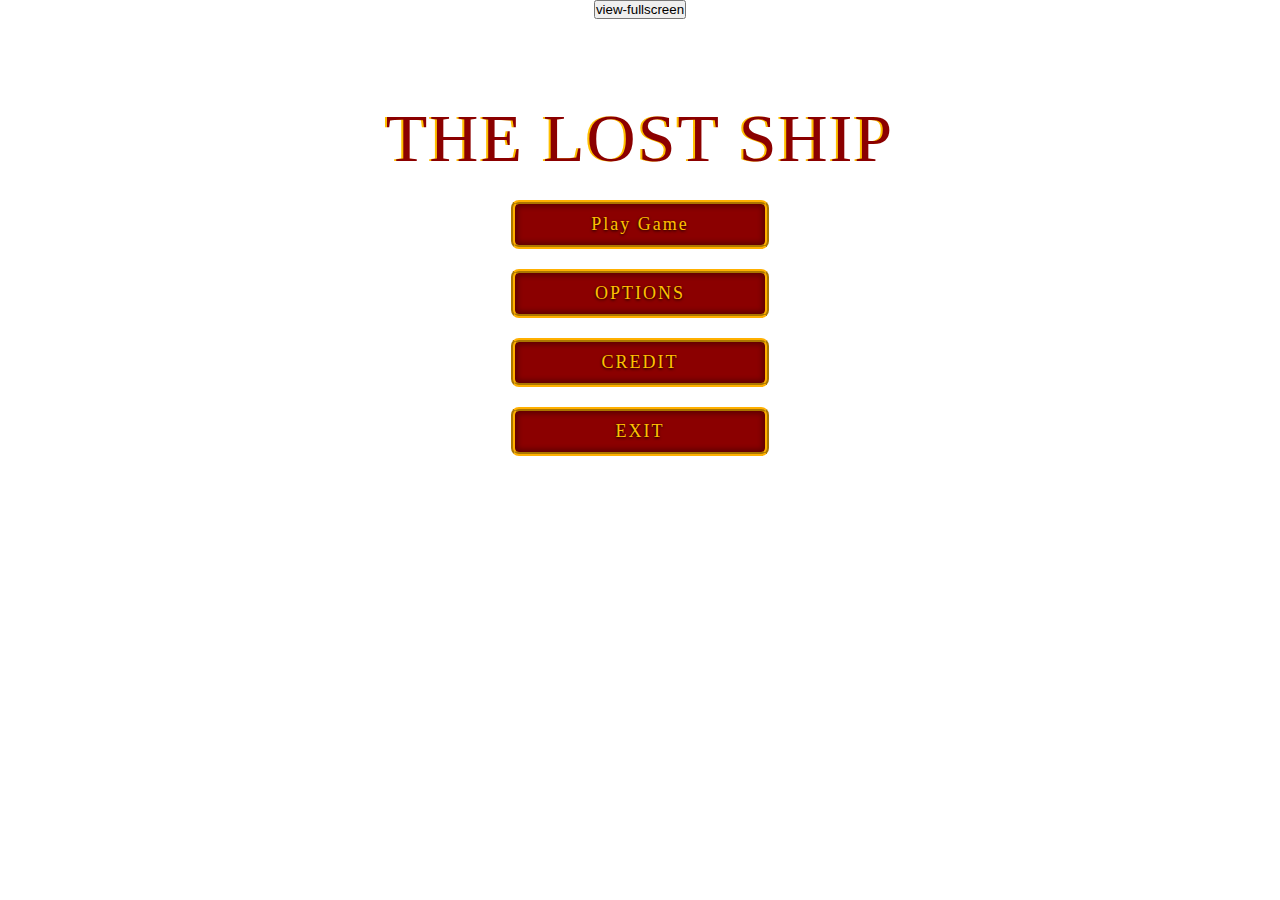
==== index.html @ 37db5ea2 "first commit" ====
<!DOCTYPE html>
<html lang="en">
<head>
    <meta charset="UTF-8">
    <meta http-equiv="X-UA-Compatible" content="IE=edge">
    <meta name="viewport" content="width=device-width, initial-scale=1.0">
    <title>Document</title>
    <link rel="stylesheet" href="style.css">
</head>
<body>

    
    <div class="cursor big"></div>
    <div class="cursor small"></div>
    <center>
        <a href="#">
            <button id="view-fullscreen">view-fullscreen</button>
        </a>
    </center>
    
    
    
    
    <div class="container" id="container">
        <h1 class="title">The lost ship</h1>
        <div class="links__items">
            <div href="#" class="btn-home" id="startButton"><span>Play Game</span></div>
            <div class="btn-home">OPTIONS</div>
            <div class="btn-home">CREDIT</div>
            <div class="btn-home">EXIT</div>
        </div>
    </div>
    <!-- <center> <p style="font-size:larger;font-weight: 600;font-family: Arial, Helvetica, sans-serif;" class="demo">This website is only available on Desktop</p></center> -->
    
    
    <audio src="./assets/audio/battle-ship-111902.mp3" autoplay></audio>
    <script src="./app.js"></script>
</body>
</html>
---- style.css ----
@import url('https://fonts.googleapis.com/css2?family=Poppins:wght@300;400;500;600;700&family=Tilt+Prism&display=swap');

*{
    margin: 0;
    padding: 0;
}

body{
    background-image: url('https://mir-s3-cdn-cf.behance.net/project_modules/1400/f326a553744767.593fcb61247ff.png');
    background-position: center;
    background-size:cover;
    background-repeat: no-repeat;
    /* background-color: blue; */
    height:100vh;
    cursor: none;
}

.container{
    width:50%;
    height:400px;
    /* background-color: red; */
    margin: 0 auto;
    margin-top: 10vh;
}

.title{
    letter-spacing: 2px;
    font-family:Cambria, Cochin, Georgia, Times, 'Times New Roman', serif;
    color:#8b0000;
    font-size:68px;
    font-weight: 400;
    text-shadow: -2px 0px 0px #ffc000;
    text-align: center;
}

.links__items{
    display: flex;
    justify-content: center;
    align-items: center;
    height: 200px;
    flex-direction: column;
    font-size:26px;
    font-weight:900;
    cursor: none;
}

.links__items{
    margin-top: 50px;
}

.btn-home{
    margin: 10px auto;
    width: 250px;
    letter-spacing: 2px;
    border-radius: 8px;
    font-family: 'Skranji', cursive;
    color: #ffc000;
    font-size: 18px;
    font-weight: 400;
    text-shadow: 0 1px 3px #000;
    text-align: center;
    padding: 10px 0;
    background: radial-gradient(circle, #8b0000, #8b0000);
    border-top: 4px ridge #ffb000;
    border-left: 4px groove #ffb000;
    border-right: 4px ridge #ffb000;
    border-bottom: 4px groove #ffb000;
    box-shadow: inset 0px 0px 5px 3px rgba(1,1,1,0.3);
  }

  .btn-home:hover{
    background: radial-gradient(circle, #e52b2b, #8b0000);
    box-shadow: 0px 0 5px 5px rgba(255,255,255,0.2)
  }
  
  .btn-home:active{
    background: radial-gradient(circle, #ec6a6a, #e52b2b);
    box-shadow: 0px 0 5px 5px rgba(255,255,255,0.2)
  }
#world{
    height:100vh;
    width:100%;
    display: none;
}

.small{
    width:6px;
    height: 6px;
    border: 2px solid #fff;
    border-radius: 50%;
    position: absolute;
}

.big{
    width: 50px;
    height: 50px;
    border-radius: 50%;
    margin-bottom:20rem;
    animation-name:stretch;
    animation-duration: 2.0s;
    animation-timing-function: ease-out;
    animation-direction: alternate;
    animation-iteration-count:infinite; 
    animation-play-state: running;
    position: absolute;
}

@keyframes stretch {
    0%{
        opacity:0.2;
        background-color:green;
        border-radius:100%;
    }
    50%{
        background-color:orange;
    }
    100%{
        background-color:orangered;
    }
}

.grid {
    height: 560px;
    min-width: 560px;
    display: flex;
    flex-wrap: wrap;
    margin-left: 80px;
    margin-top: 50px;
    background-color: rgba(109, 127, 151, 0.5);
    padding:5px;
    border-radius: 10px;
    box-shadow: 0 2px 4px rgba(0, 0, 0, 0.5) inset, 0 1px 0 #fff;
    color: #85796b;
}

.grid div {
    height: 70px;
    width: 70px;
}

h3 {
 font-family: "Montserrat", sans-serif;
 text-transform: uppercase;
}

h1 {
 font-family: "Montserrat", sans-serif;
 text-transform: uppercase;
 margin-top: -10px;
}

.invisible {
    background-color: white;
}

body {
  /* background-image: url("candy-crush-background-2.png");
  max-width: 100vh;
  display: flex; */
}

.score-board {
  background-color: pink;
  border-radius: 10px;
  margin-top: 200px;
  margin-left: 200px;
  margin-bottom: 350px;
  min-width: 200px;

  display: flex;
  flex-direction: column;
  justify-content: space-between;
  align-items: center;
  text-align: center;
  background-image: linear-gradient(#FFB6C1, #FFC0CB);
  box-shadow: 0 2px 4px rgba(0, 0, 0, 0.5) inset, 0 1px 0 #fff;
  color: #85796b;
}
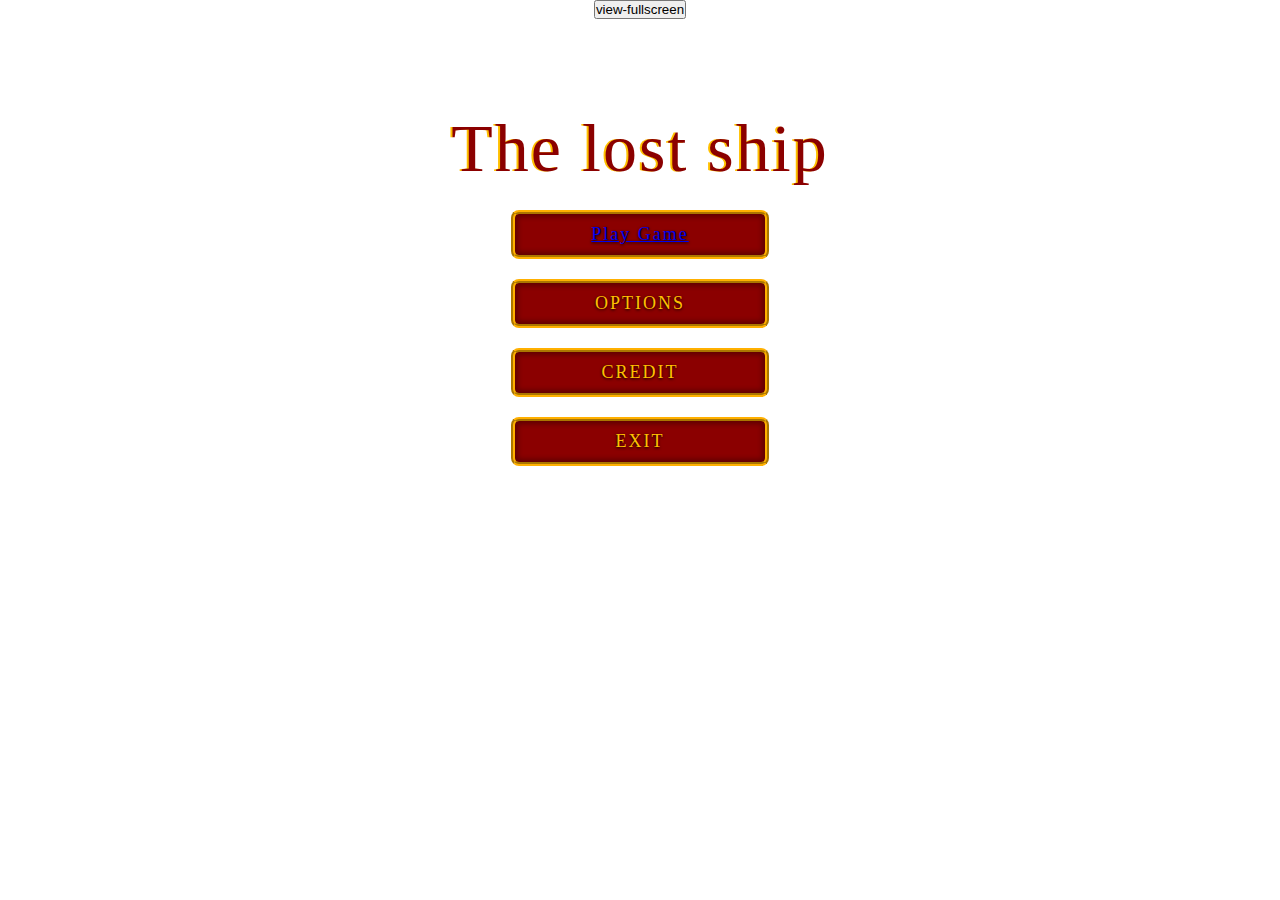
==== commit 374a8cb3: "first commit" ====
--- a/index.html
+++ b/index.html
@@ -24,7 +24,9 @@
     <div class="container" id="container">
         <h1 class="title">The lost ship</h1>
         <div class="links__items">
-            <div href="#" class="btn-home" id="startButton"><span>Play Game</span></div>
+            <div href="#" class="btn-home" id="startButton">
+                <a href="./game.html" target="_blank" rel="noopener noreferrer">Play Game</a>
+            </div>
             <div class="btn-home">OPTIONS</div>
             <div class="btn-home">CREDIT</div>
             <div class="btn-home">EXIT</div>
--- a/style.css
+++ b/style.css
@@ -119,60 +119,3 @@
     }
 }
 
-.grid {
-    height: 560px;
-    min-width: 560px;
-    display: flex;
-    flex-wrap: wrap;
-    margin-left: 80px;
-    margin-top: 50px;
-    background-color: rgba(109, 127, 151, 0.5);
-    padding:5px;
-    border-radius: 10px;
-    box-shadow: 0 2px 4px rgba(0, 0, 0, 0.5) inset, 0 1px 0 #fff;
-    color: #85796b;
-}
-
-.grid div {
-    height: 70px;
-    width: 70px;
-}
-
-h3 {
- font-family: "Montserrat", sans-serif;
- text-transform: uppercase;
-}
-
-h1 {
- font-family: "Montserrat", sans-serif;
- text-transform: uppercase;
- margin-top: -10px;
-}
-
-.invisible {
-    background-color: white;
-}
-
-body {
-  /* background-image: url("candy-crush-background-2.png");
-  max-width: 100vh;
-  display: flex; */
-}
-
-.score-board {
-  background-color: pink;
-  border-radius: 10px;
-  margin-top: 200px;
-  margin-left: 200px;
-  margin-bottom: 350px;
-  min-width: 200px;
-
-  display: flex;
-  flex-direction: column;
-  justify-content: space-between;
-  align-items: center;
-  text-align: center;
-  background-image: linear-gradient(#FFB6C1, #FFC0CB);
-  box-shadow: 0 2px 4px rgba(0, 0, 0, 0.5) inset, 0 1px 0 #fff;
-  color: #85796b;
-}